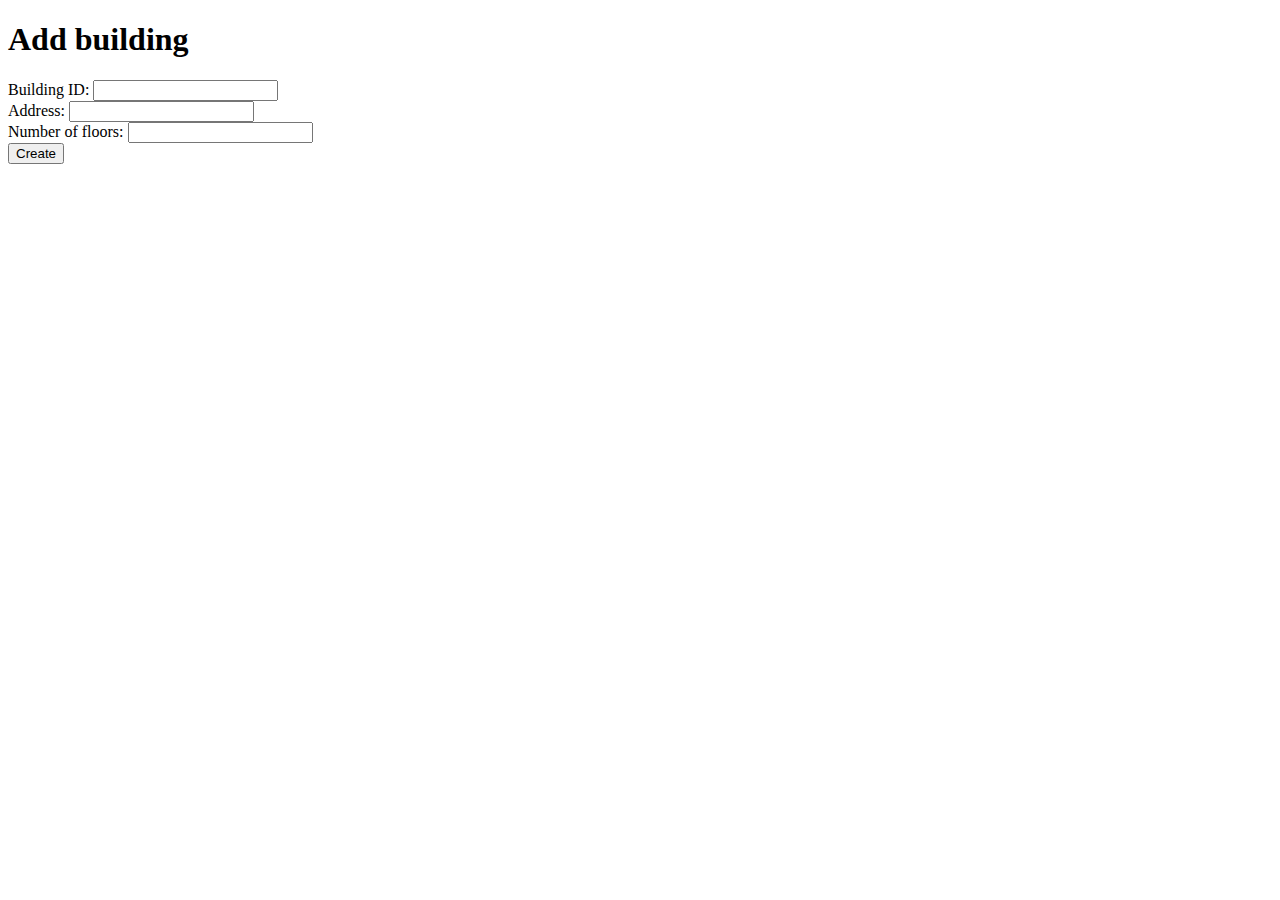
==== src/main/resources/templates/form.html @ ac64f2b9 "Added a form for adding buildings" ====
<!DOCTYPE html>
<html lang="en" xmlns:th="http://thymeleaf.org">
<head>
    <meta charset="UTF-8">
    <title>Add building</title>
    <link rel="stylesheet" type="text/css" th:href="@{/css/main.css}">
</head>
<body>
<h1>Add building</h1>
    <form th:action="@{/addBuilding}" th:object="${uiBuildingForm}" method="POST">
        Building ID:
        <input type="number" th:field="*{building_id}"/>
        <br/>
        Address:
        <input type="text" th:field="*{address}"/>
        <br/>
        Number of floors:
        <input type="number" th:field="*{numOfFloors}"/>
        <br/>
        <input type="submit" value="Create"/>
    </form>
</body>
</html>
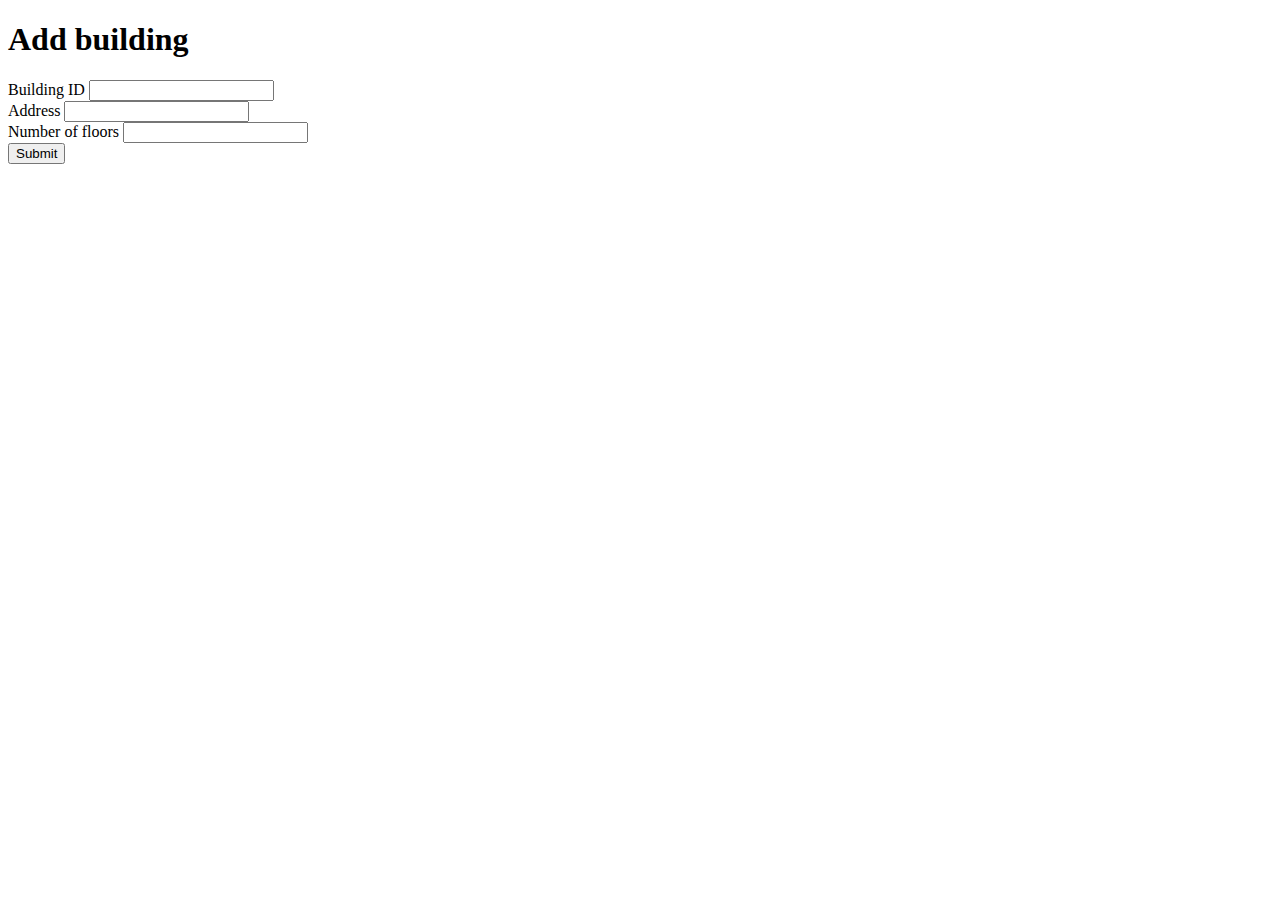
==== commit 313d9883: "Added *.css" ====
--- a/src/main/resources/templates/form.html
+++ b/src/main/resources/templates/form.html
@@ -4,20 +4,23 @@
     <meta charset="UTF-8">
     <title>Add building</title>
     <link rel="stylesheet" type="text/css" th:href="@{/css/main.css}">
+    <link rel="stylesheet" type="text/css" th:href="@{/css/form.css}">
 </head>
 <body>
-<h1>Add building</h1>
+<div class="content">
+    <h1>Add building</h1>
     <form th:action="@{/addBuilding}" th:object="${uiBuildingForm}" method="POST">
-        Building ID:
-        <input type="number" th:field="*{building_id}"/>
+        <label for="id">Building ID</label>
+        <input type="number" name="id" th:field="*{building_id}"/>
         <br/>
-        Address:
-        <input type="text" th:field="*{address}"/>
+        <label for="address">Address</label>
+        <input type="text" name="address" th:field="*{address}"/>
         <br/>
-        Number of floors:
-        <input type="number" th:field="*{numOfFloors}"/>
+        <label for="floors">Number of floors</label>
+        <input type="number" name="floors" th:field="*{numOfFloors}"/>
         <br/>
-        <input type="submit" value="Create"/>
+        <input class="edit" type="submit" value="Submit"/>
     </form>
+</div>
 </body>
 </html>